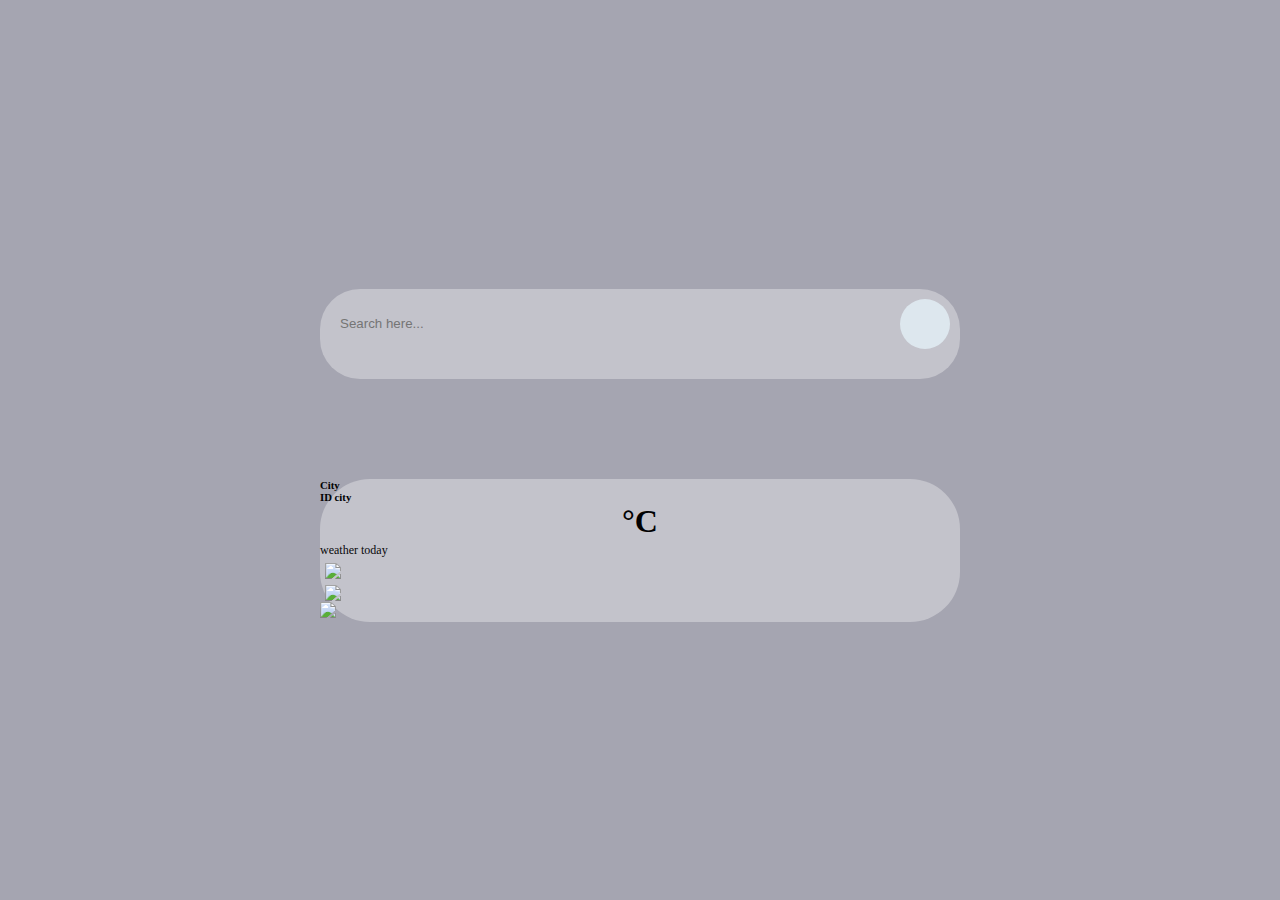
==== Réalisation/index.html @ 0d6dc456 "icons-add" ====
<!DOCTYPE html>
<html lang="en">
<head>
    <meta charset="UTF-8">
    <meta http-equiv="X-UA-Compatible" content="IE=edge">

<link href="https://cdn.jsdelivr.net/npm/bootstrap@5.1.3/dist/css/bootstrap.min.css" rel="stylesheet" integrity="sha384-1BmE4kWBq78iYhFldvKuhfTAU6auU8tT94WrHftjDbrCEXSU1oBoqyl2QvZ6jIW3" crossorigin="anonymous">
    <link rel="stylesheet" href="css/style.css">
    <meta name="viewport" content="width=device-width, initial-scale=1.0">
    <title>Document</title>
</head>
<body>
    <div class="container ">
        <div class="d-flex justify-content-center ">
            <div class="search"> <input id="input" class="search_input" type="text" name="" placeholder="Search here...">
                <a href="#" class="search_icon">
                <i onclick="onSearch()"  id="btn" class="fas fa-search-location"></i></a> </div>
        </div>


    <div  id = "fromN"  class="container-fluid fromN">
        <div class="row justify-content-center">
            <div class="col-12 col-md-4 col-sm-12 col-xs-12">
                <div class="card p-4">
                    <div class="d-flex">
                        <h6 id="name" class="flex-grow-1">City</h6>
                        <h6 id="IDcity">ID city</h6>
                    </div>
              

                  
                 

                    <div class="d-flex flex-column temp mt-5 mb-3">

                       
                 <h1 class="mb-0 font-weight-bold" id="Temp"> °C</h1> <span class="small grey">weather today</span>
                       
                </div>
                    <div class="d-flex">
                        <div class="temp-details flex-grow-1">
                            <div class="my-1 mb"><p id="wind" ></p> <img class="iconW" src="Img/wind.png" height="17px"></div>                            <p  id="idCity" class="my-1"> <i class="fa fa-tint mr-2" aria-hidden="true"></i> <span >  </span> </p>
                           
                            <div class="my-1 mb"><p id="weather" ></p> <img class="iconW" src="Img/summe.png" height="17px"></div>                            <p  id="idCity" class="my-1"> <i class="fa fa-tint mr-2" aria-hidden="true"></i> <span >  </span> </p>
                        </div>
                        
                        <img src="Img/OIP.png" id="iconM" width="100px">

                    </div>
                </div>
            </div>
        </div>
    </div>

   <script src="script.js"></script>
   <script src="https://kit.fontawesome.com/4dcb30d785.js" crossorigin="anonymous"></script>
</body>
</html>
---- Réalisation/css/style.css ----
body{
    background-image: url('https://i.pinimg.com/originals/94/3e/2b/943e2b103a448e07939478bd76861652.gif');
    background-size: cover;
    height: 100vh;
    padding:0;
    margin:0;
 
}
.mb{
    display: flex;
    }
    .iconW{
    margin-left: 5px;
    margin-top: 5px;
    }

@import url('https://fonts.googleapis.com/css2?family=Marcellus&display=swap');

html,
body {
    height: 100%
}

* {
    padding: 0px;
    margin: 0px
}

body {
    background-color: #a5a5b1;
    display: grid;
    place-items: center
}
.search {
    margin-bottom: 100px;
    margin-top: 10px;
    height: 70px;
    background-color: #ffffff55;
    border-radius: 40px;
    padding: 10px
}

.search_input {
    color: rgb(0, 0, 0);
    border: 0;
    outline: 0;
    background: none;
    width: 0;
    margin-top: 5px;
    caret-color: transparent;
    line-height: 40px;
    transition: width 0.4s linear
}

.search .search_input {
    padding: 0 10px;
    width: 550px;
    caret-color: rgb(240, 240, 240);
    transition: width 0.4s linear
}

.search:hover>.search_icon {
    background: rgba(160, 157, 157, 0.733);
    color: rgb(0, 0, 0)
}

.search_icon {
    height: 50px;
    width: 50px;
    float: right;
    display: flex;
    justify-content: center;
    align-items: center;
    border-radius: 50%;
    color: rgb(0, 0, 0);
    background-color: #dde7ee
}



.card {
    background-color: #ffffff55;
    border-radius: 50px;
    color: #010102;
    font-family: 'Marcellus', serif

}

#heading {
    font-size: 55px;
    color: #2b304d
}

.temp {
    place-items: center
}

.temp-details>p>span,
.grey {
    color: #09090a;
    font-size: 12px
}

.fa {
    color: #a5a5b1
}

*:focus {
    outline: none
}
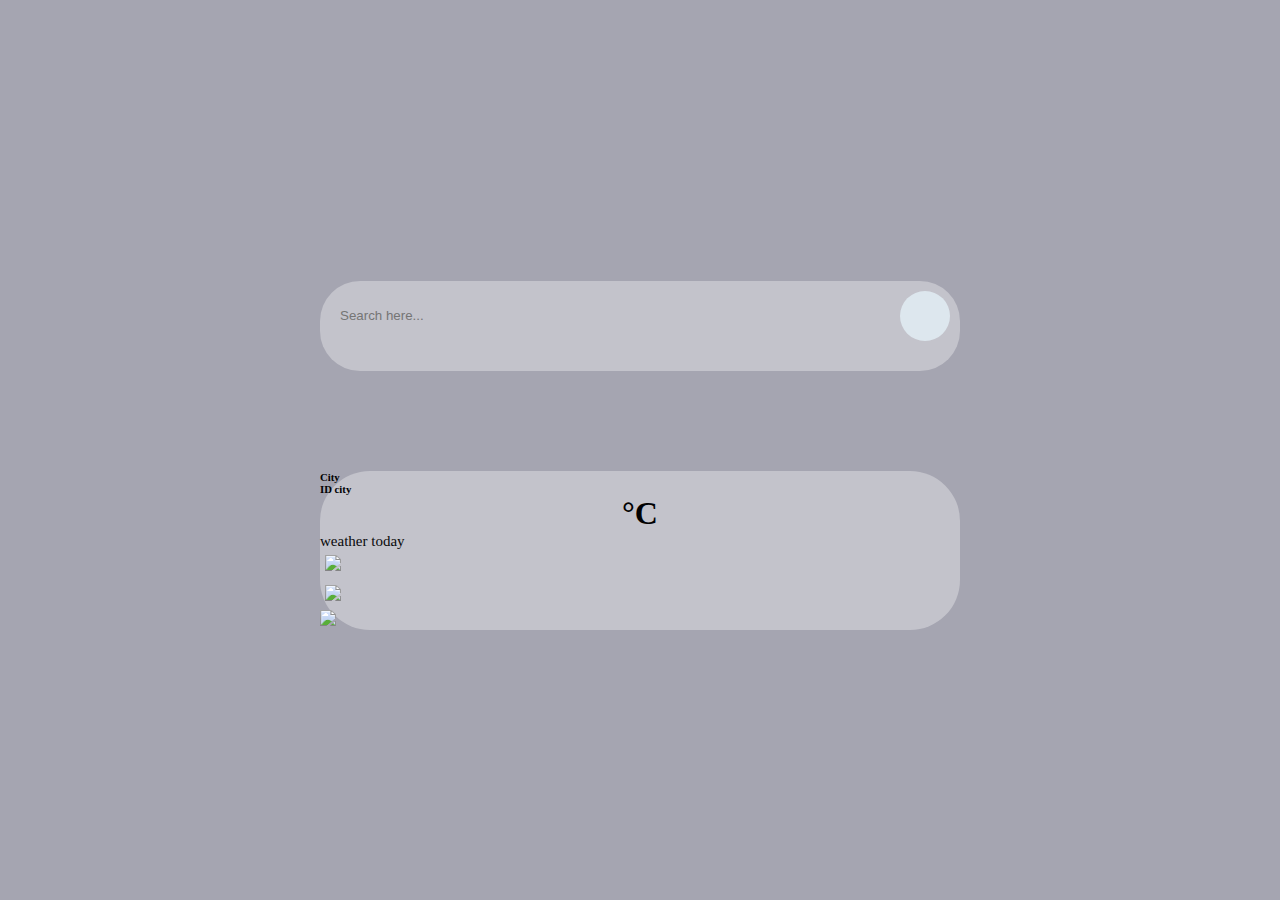
==== commit 21e6684e: "Réalisation - fixed" ====
--- a/Réalisation/index.html
+++ b/Réalisation/index.html
@@ -7,7 +7,7 @@
 <link href="https://cdn.jsdelivr.net/npm/bootstrap@5.1.3/dist/css/bootstrap.min.css" rel="stylesheet" integrity="sha384-1BmE4kWBq78iYhFldvKuhfTAU6auU8tT94WrHftjDbrCEXSU1oBoqyl2QvZ6jIW3" crossorigin="anonymous">
     <link rel="stylesheet" href="css/style.css">
     <meta name="viewport" content="width=device-width, initial-scale=1.0">
-    <title>Document</title>
+    <title> Weather App</title>
 </head>
 <body>
     <div class="container ">
@@ -39,12 +39,11 @@
                 </div>
                     <div class="d-flex">
                         <div class="temp-details flex-grow-1">
-                            <div class="my-1 mb"><p id="wind" ></p> <img class="iconW" src="Img/wind.png" height="17px"></div>                            <p  id="idCity" class="my-1"> <i class="fa fa-tint mr-2" aria-hidden="true"></i> <span >  </span> </p>
-                           
-                            <div class="my-1 mb"><p id="weather" ></p> <img class="iconW" src="Img/summe.png" height="17px"></div>                            <p  id="idCity" class="my-1"> <i class="fa fa-tint mr-2" aria-hidden="true"></i> <span >  </span> </p>
+                            <div class="my-1 mb"><p id="wind" ></p> <img class="iconW" src="Img/wind.png" height="25px"></div>                             
+                            <div class="my-1 mb"><p id="weather" ></p> <img class="iconW" src="Img/summe.png" height="25px"></div>                                                 
                         </div>
                         
-                        <img src="Img/OIP.png" id="iconM" width="100px">
+                        <img src="Img/OIP.png" id="iconM" width="120px">
 
                     </div>
                 </div>
--- a/Réalisation/css/style.css
+++ b/Réalisation/css/style.css
@@ -55,7 +55,7 @@
 .search .search_input {
     padding: 0 10px;
     width: 550px;
-    caret-color: rgb(240, 240, 240);
+    caret-color: rgb(15, 14, 14);
     transition: width 0.4s linear
 }
 
@@ -98,13 +98,14 @@
 .temp-details>p>span,
 .grey {
     color: #09090a;
-    font-size: 12px
+    font-size: 15px
 }
 
 .fa {
-    color: #a5a5b1
+    color: #858181c7
 }
 
 *:focus {
     outline: none
-}+}
+
